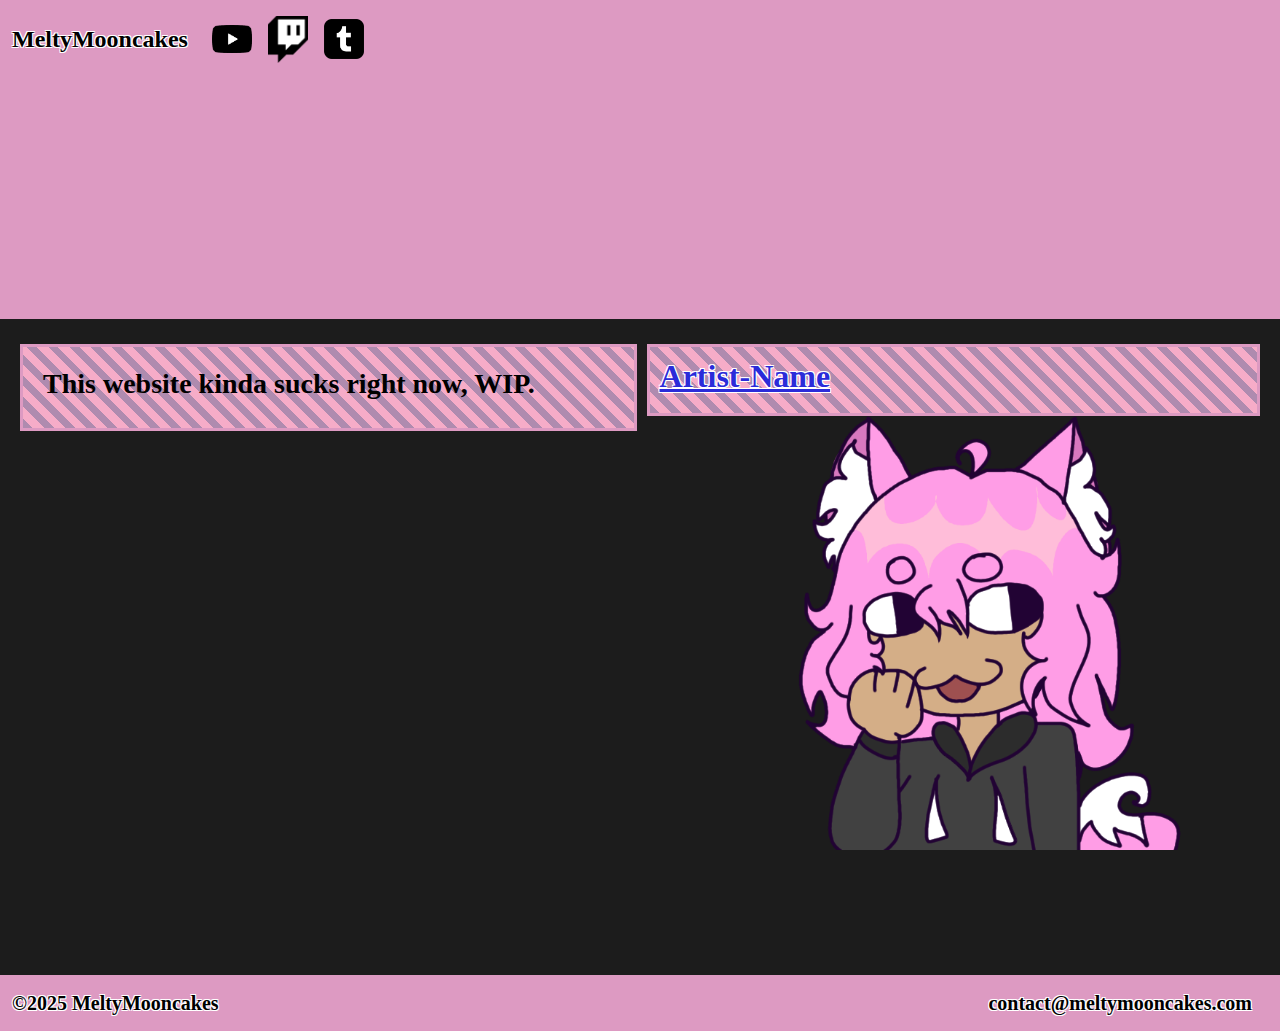
==== index.html @ decb264a "working on fanart section" ====
<!DOCTYPE html>
<html>

	<head>
		<meta property="og:type" content="website" />
		<meta charset="utf-8" />
		<meta name="viewport" content="width=device-width, initial-scale=1, maximum-scale=1" />

		<title>MeltyMooncakes</title>

		<meta name="title" content="MeltyMooncakes" />
		<meta name="theme-color" content="#dd9ac2" />
		<meta property="og:title" content="MeltyMooncakes" />
		<meta property="og:image" content="https://meltymooncakes.com/assets/images/avatar.png" />
		<meta property="og:description" content="Silly trans twitch streamer thing." />

		<script src="./bootstrap/bootstrap.bundle.min.js"></script>
		<link href="./bootstrap/bootstrap.min.css" rel="stylesheet" />
		<link href="./css/index.css" rel="stylesheet" />
	</head>

	<body>
		<nav class="navbar navbar-expand-lg bg-body-tertiary" id="header">
			<div class="container-fluid">
				<button class="navbar-toggler" type="button" data-bs-toggle="collapse"
					data-bs-target="#navbarNavDropdown" aria-controls="navbarNavDropdown" aria-expanded="false"
					aria-label="Toggle navigation">
					<span class="navbar-toggler-icon"></span>
				</button>

				<a class="navbar-brand" href="#">MeltyMooncakes</a>
				<div class="collapse navbar-collapse" id="navbarNavDropdown">
					<div class="navbar-nav">
						<a class="nav-link active" href="https://youtube.com/@meltymooncakes">
							<img src="./assets/icons/youtube.png" />
							<p class="navbar-title">Youtube</p>
						</a>
						<a class="nav-link active" href="https://twitch.tv/meltymooncakes">
							<img src="./assets/icons/twitch.png" />
							<p class="navbar-title">Twitch</p>
						</a>
						<a class="nav-link active" href="https://tumblr.com/meltymooncakes">
							<img src="./assets/icons/tumblr.png" />
							<p class="navbar-title">Tumblr</p>
						</a>
					</div>
				</div>
			</div>
		</nav>
		<nav class="navbar-expand-lg navbar navbar-bg">
			<br><br><br>
		</nav>
		<div id="body">
			<div class="body-sub sub-border stripes">
				<div><h3>This website kinda sucks right now, WIP.</h3></div>
			</div>
			<div class="body-sub">
				<div class="sub-border stripes" id="fanart-artist">
					<h2><a href="">Artist-Name</a></h2>
				</div>
				<image id="fanart-image" src="./assets/images/smug.png"></image>
			</div>
		</div>

		<nav class="navbar bottom-bar">
			<div class="container-fluid">
				<a class="navbar-brand" href="#">©2025 MeltyMooncakes</a>
				<br>
				<a class="navbar-brand">contact@meltymooncakes.com</a>
			</div>
		</nav>
	</body>

	<script>
		fetch("https://meltymooncakes.com/assets/fanart.json").then(res => {
			console.log(res);
		});
	</script>
</html>
---- css/index.css ----
@import url("https://meltymooncakes.com/css/fonts.css");
@import url("./components/others.css");
@import url("./components/navbar.css");
@import url("./components/fanart.css");

:root {
	--accent: #dd9ac2;

	--navbar-background: #dd9ac2;
	--navbar-text: #000000;

	--background: #1C1C1C;

	--component-striped-a: #AF8BAF;
	--component-striped-b: #F6ACC8;
	--component-striped-text: #000000;
	--text: #E0E0E0;
	--link: #2b2bd9;
}

a {
	color: var(--link);
	font-weight: 700;
	text-shadow:
		1px 1px 0px #FFF,
		1px -1px 0px #FFF,
		-1px 1px 0px #FFF,
		-1px -1px 0px #FFF;
}

body {
	background-color: var(--background);
	color: var(--text);
	font-family: montserrat;
}

h2 {
	font-weight: 700;
}
h3 {
	font-weight: 600;
}

.body-sub {
	width: -moz-available;
	width: -webkit-fill-available;
	margin: 5px;
	height: min-content;
}
.body-sub > div {
	padding: 20px;
}

.sub-border {
	border: 3px solid var(--accent);
}

#body {
	display: flex;
	justify-content: space-between;
	padding: 20px 15px;
}

#header h1 {
	text-shadow: 0px 0px 1px #00000001;
}


@media (max-width: 991px) {
	#body {
		flex-wrap: wrap;
	}
}
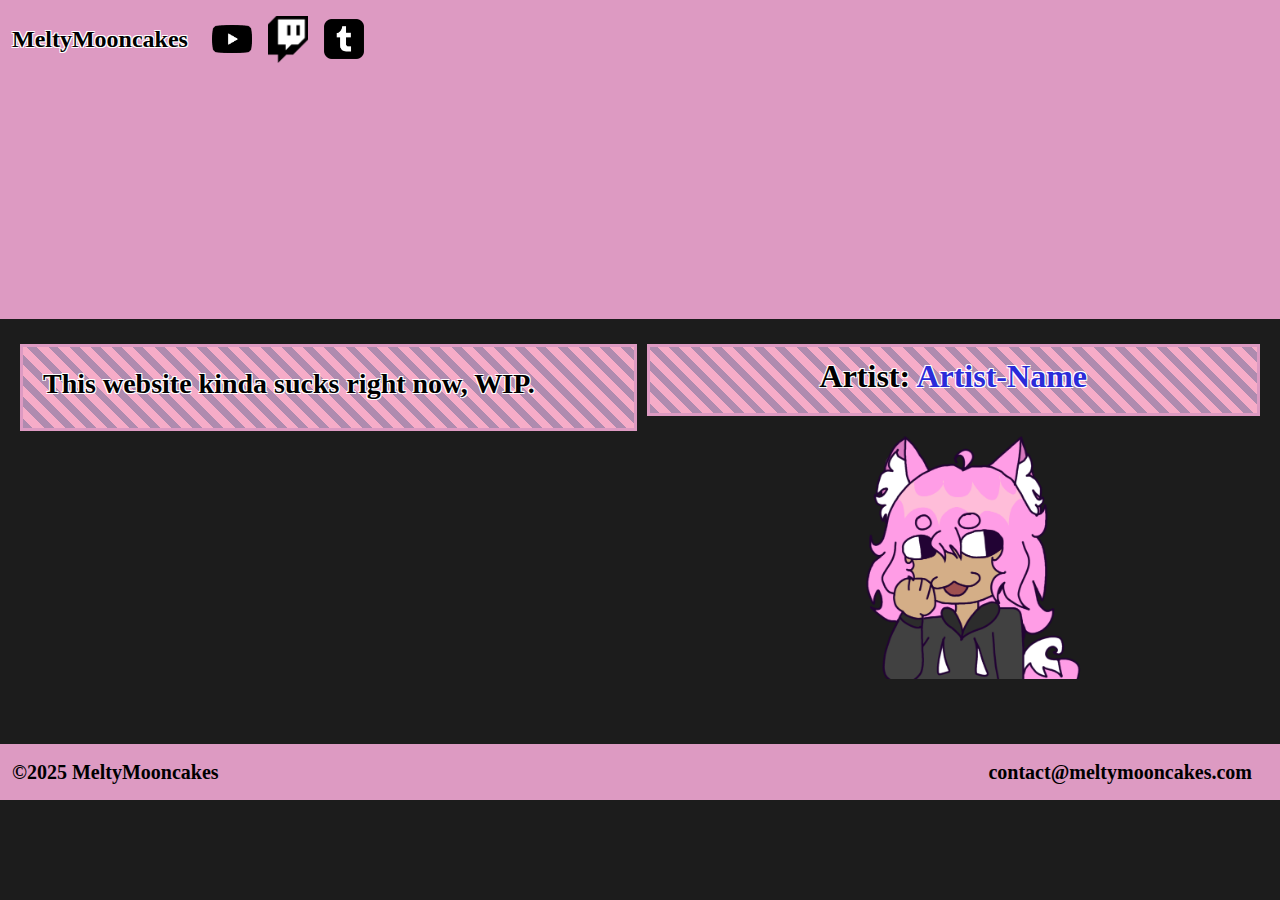
==== commit 8d92f7f4: "fanart stuff" ====
--- a/index.html
+++ b/index.html
@@ -28,7 +28,7 @@
 					<span class="navbar-toggler-icon"></span>
 				</button>
 
-				<a class="navbar-brand" href="#">MeltyMooncakes</a>
+				<a class="navbar-brand text-outline-white" href="#">MeltyMooncakes</a>
 				<div class="collapse navbar-collapse" id="navbarNavDropdown">
 					<div class="navbar-nav">
 						<a class="nav-link active" href="https://youtube.com/@meltymooncakes">
@@ -52,13 +52,15 @@
 		</nav>
 		<div id="body">
 			<div class="body-sub sub-border stripes">
-				<div><h3>This website kinda sucks right now, WIP.</h3></div>
+				<div class="text-outline-white"><h3>This website kinda sucks right now, WIP.</h3></div>
 			</div>
 			<div class="body-sub">
-				<div class="sub-border stripes" id="fanart-artist">
-					<h2><a href="">Artist-Name</a></h2>
+				<div class="sub-border stripes text-outline-white" id="fanart-artist">
+					<h2>Artist: <a href="" id="fanart-artist-name">Artist-Name</a></h2>
 				</div>
-				<image id="fanart-image" src="./assets/images/smug.png"></image>
+				<div class="fanart-image">
+					<image id="fanart-image" src="./assets/images/smug.png"></image>
+				</div>
 			</div>
 		</div>
 
@@ -72,8 +74,16 @@
 	</body>
 
 	<script>
-		fetch("https://meltymooncakes.com/assets/fanart.json").then(res => {
-			console.log(res);
+		fetch("https://meltymooncakes.com/assets/fanart.json").then(async res => {
+			const artistName = document.getElementById("fanart-artist-name"),
+				image = document.getElementById("fanart-image");
+
+			const entries = await res.json(),
+				entry = entries[Math.floor(Math.random() * entries.length)];
+
+			artistName.href = entry.link;
+			artistName.innerText = entry.artist;
+			image.src = entry.url;
 		});
 	</script>
 </html>--- a/css/index.css
+++ b/css/index.css
@@ -21,11 +21,7 @@
 a {
 	color: var(--link);
 	font-weight: 700;
-	text-shadow:
-		1px 1px 0px #FFF,
-		1px -1px 0px #FFF,
-		-1px 1px 0px #FFF,
-		-1px -1px 0px #FFF;
+	text-decoration-line: none;
 }
 
 body {
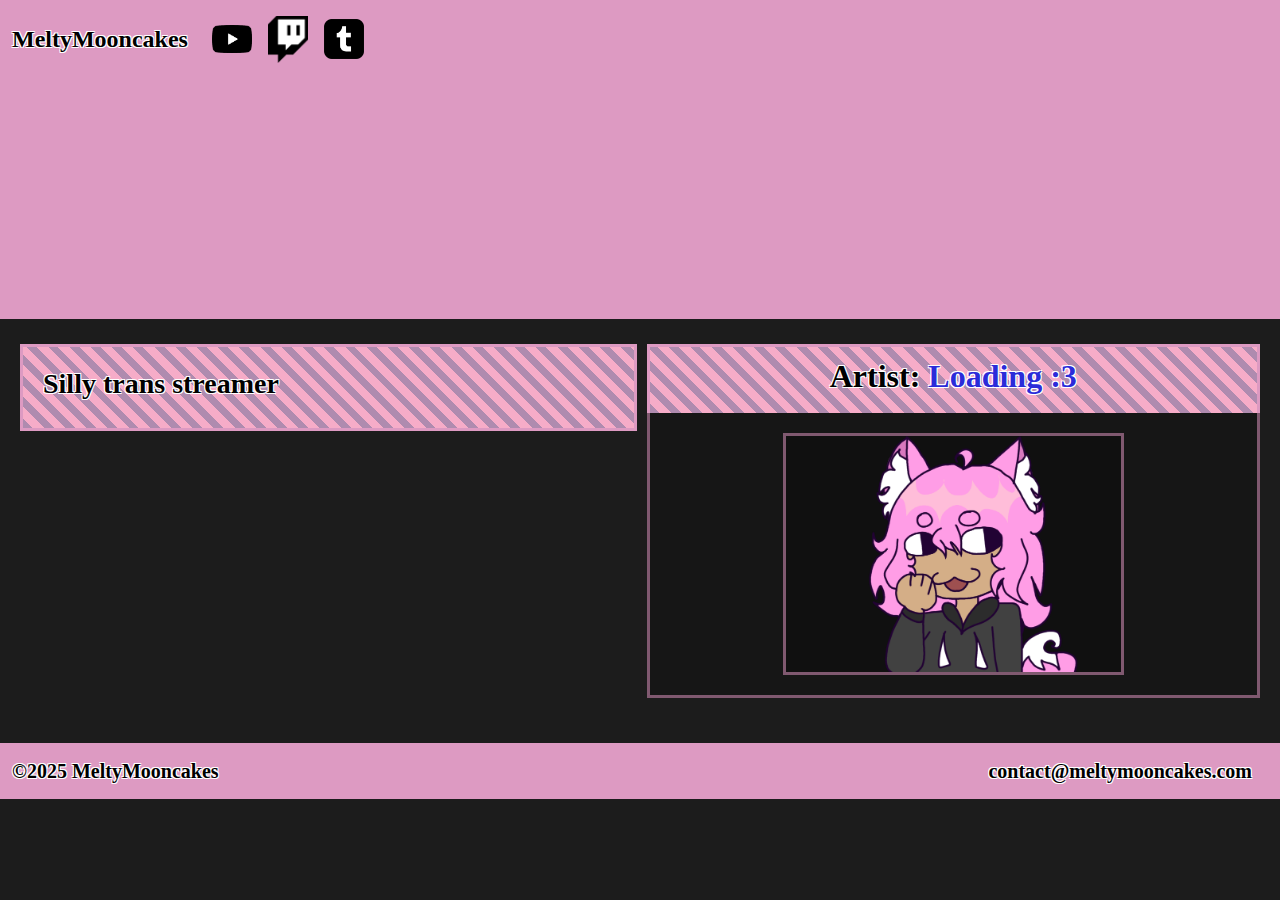
==== commit bc030838: "more styling" ====
--- a/index.html
+++ b/index.html
@@ -52,11 +52,13 @@
 		</nav>
 		<div id="body">
 			<div class="body-sub sub-border stripes">
-				<div class="text-outline-white"><h3>This website kinda sucks right now, WIP.</h3></div>
+				<div class="text-outline-white">
+					<h3>Silly trans streamer</h3>
+				</div>
 			</div>
 			<div class="body-sub">
-				<div class="sub-border stripes text-outline-white" id="fanart-artist">
-					<h2>Artist: <a href="" id="fanart-artist-name">Artist-Name</a></h2>
+				<div class="sub-border stripes text-outline-white center" id="fanart-artist">
+					<h2>Artist: <a href="https://youtu.be/dQw4w9WgXcQ?si=px4P8RDCMsF-Rrip" id="fanart-artist-name">Loading :3</a></h2>
 				</div>
 				<div class="fanart-image">
 					<image id="fanart-image" src="./assets/images/smug.png"></image>
@@ -65,7 +67,7 @@
 		</div>
 
 		<nav class="navbar bottom-bar">
-			<div class="container-fluid">
+			<div class="container-fluid text-outline-white">
 				<a class="navbar-brand" href="#">©2025 MeltyMooncakes</a>
 				<br>
 				<a class="navbar-brand">contact@meltymooncakes.com</a>
--- a/css/index.css
+++ b/css/index.css
@@ -5,11 +5,14 @@
 
 :root {
 	--accent: #dd9ac2;
+	--accent-muted: #805970;
 
 	--navbar-background: #dd9ac2;
 	--navbar-text: #000000;
 
 	--background: #1C1C1C;
+	--background-muted: #161616;
+	--background-muted-x: #101010;
 
 	--component-striped-a: #AF8BAF;
 	--component-striped-b: #F6ACC8;
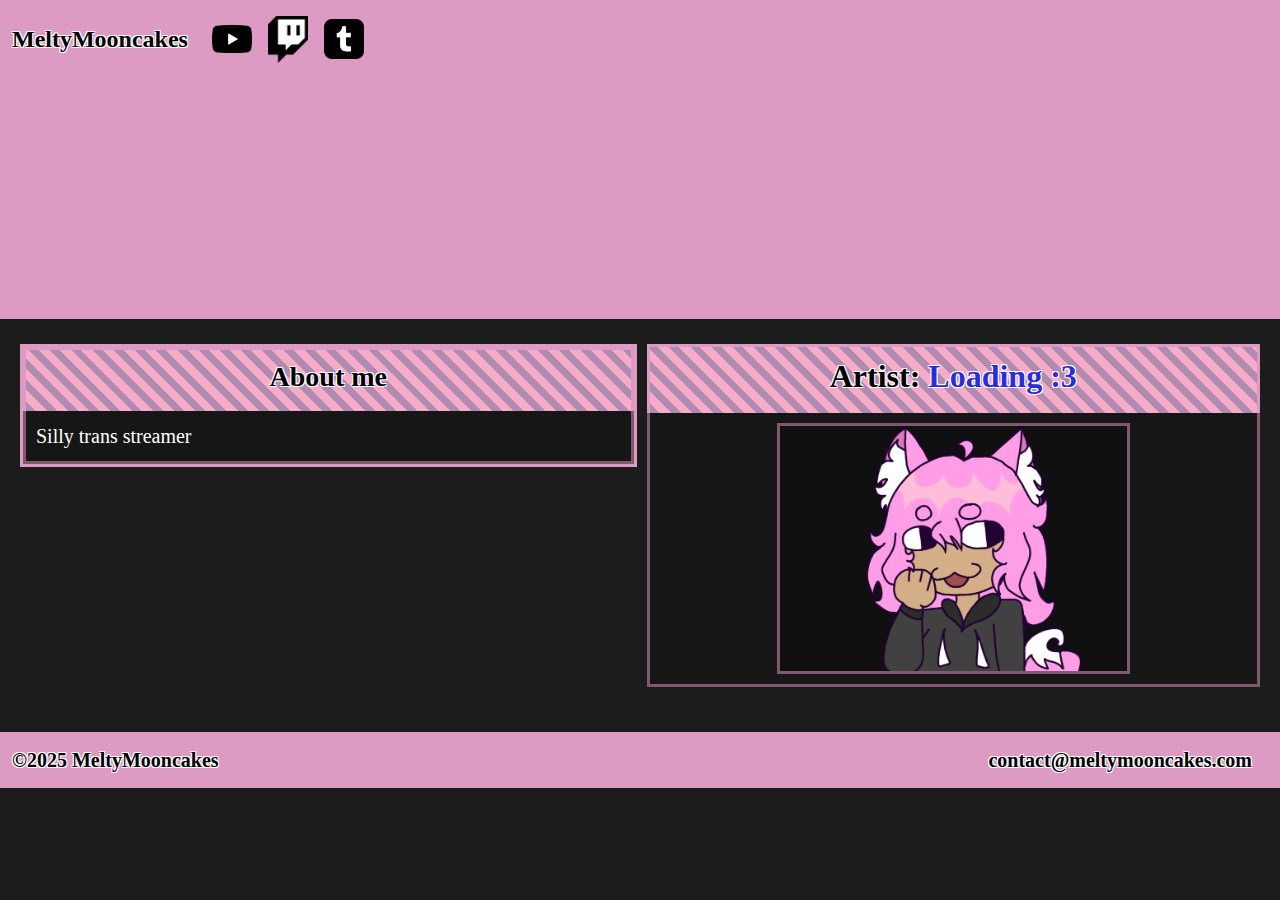
==== commit 41e843d8: "more stuff" ====
--- a/index.html
+++ b/index.html
@@ -52,15 +52,18 @@
 		</nav>
 		<div id="body">
 			<div class="body-sub sub-border stripes">
-				<div class="text-outline-white">
-					<h3>Silly trans streamer</h3>
+				<div class="sub-border stripes text-outline-white center sub-header">
+					<h3>About me</h3>
+				</div>
+				<div class="sub-content">
+					Silly trans streamer
 				</div>
 			</div>
 			<div class="body-sub">
-				<div class="sub-border stripes text-outline-white center" id="fanart-artist">
+				<div class="sub-border stripes text-outline-white center sub-header" id="fanart-artist">
 					<h2>Artist: <a href="https://youtu.be/dQw4w9WgXcQ?si=px4P8RDCMsF-Rrip" id="fanart-artist-name">Loading :3</a></h2>
 				</div>
-				<div class="fanart-image">
+				<div class="fanart-image sub-content">
 					<image id="fanart-image" src="./assets/images/smug.png"></image>
 				</div>
 			</div>
--- a/css/index.css
+++ b/css/index.css
@@ -47,12 +47,9 @@
 	height: min-content;
 }
 .body-sub > div {
-	padding: 20px;
+	padding: 10px;
 }
 
-.sub-border {
-	border: 3px solid var(--accent);
-}
 
 #body {
 	display: flex;
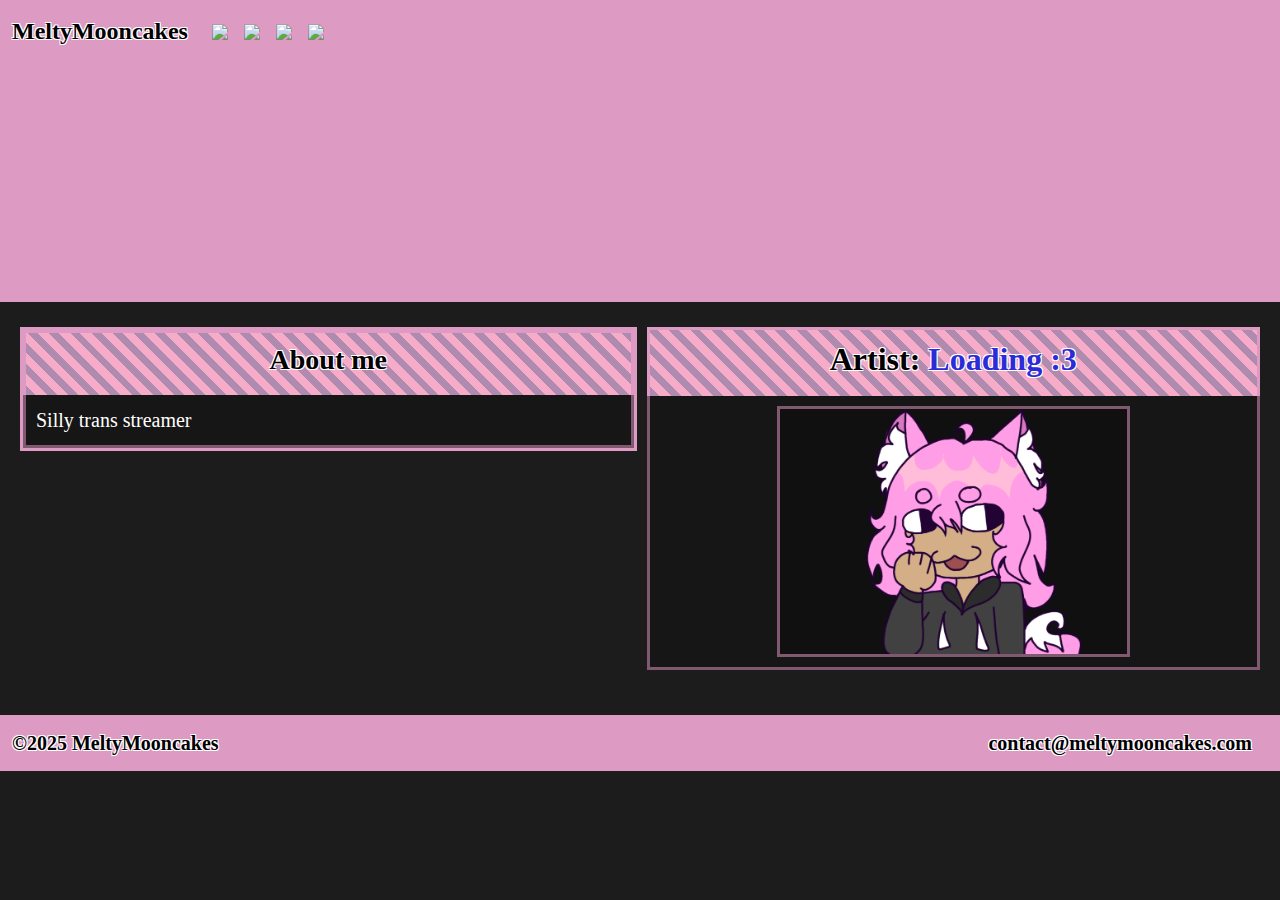
==== commit 6073cb03: "Added link to github" ====
--- a/index.html
+++ b/index.html
@@ -32,16 +32,20 @@
 				<div class="collapse navbar-collapse" id="navbarNavDropdown">
 					<div class="navbar-nav">
 						<a class="nav-link active" href="https://youtube.com/@meltymooncakes">
-							<img src="./assets/icons/youtube.png" />
+							<img src="https://meltymooncakes.com/assets/icons/youtube.png" />
 							<p class="navbar-title">Youtube</p>
 						</a>
 						<a class="nav-link active" href="https://twitch.tv/meltymooncakes">
-							<img src="./assets/icons/twitch.png" />
+							<img src="https://meltymooncakes.com/assets/icons/twitch.png" />
 							<p class="navbar-title">Twitch</p>
 						</a>
 						<a class="nav-link active" href="https://tumblr.com/meltymooncakes">
-							<img src="./assets/icons/tumblr.png" />
+							<img src="https://meltymooncakes.com/assets/icons/tumblr.png" />
 							<p class="navbar-title">Tumblr</p>
+						</a>
+						<a class="nav-link active" href="https://github.com/meltymooncakes">
+							<img src="https://meltymooncakes.com/assets/icons/github.png" />
+							<p class="navbar-title">Github</p>
 						</a>
 					</div>
 				</div>
@@ -91,4 +95,4 @@
 			image.src = entry.url;
 		});
 	</script>
-</html>+</html>
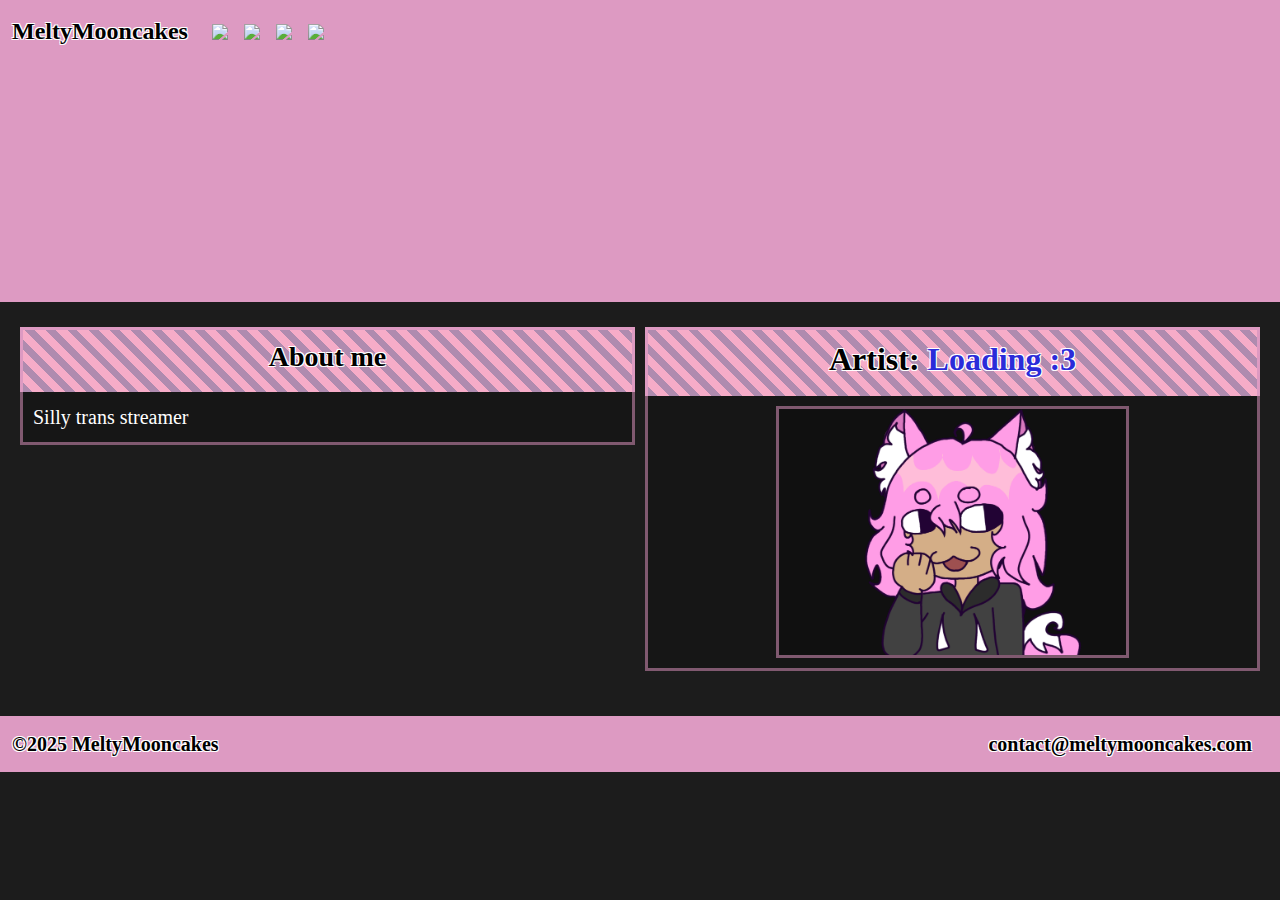
==== commit 36f1f7a3: "Fixed border issue on left panel" ====
--- a/index.html
+++ b/index.html
@@ -55,7 +55,7 @@
 			<br><br><br>
 		</nav>
 		<div id="body">
-			<div class="body-sub sub-border stripes">
+			<div class="body-sub">
 				<div class="sub-border stripes text-outline-white center sub-header">
 					<h3>About me</h3>
 				</div>
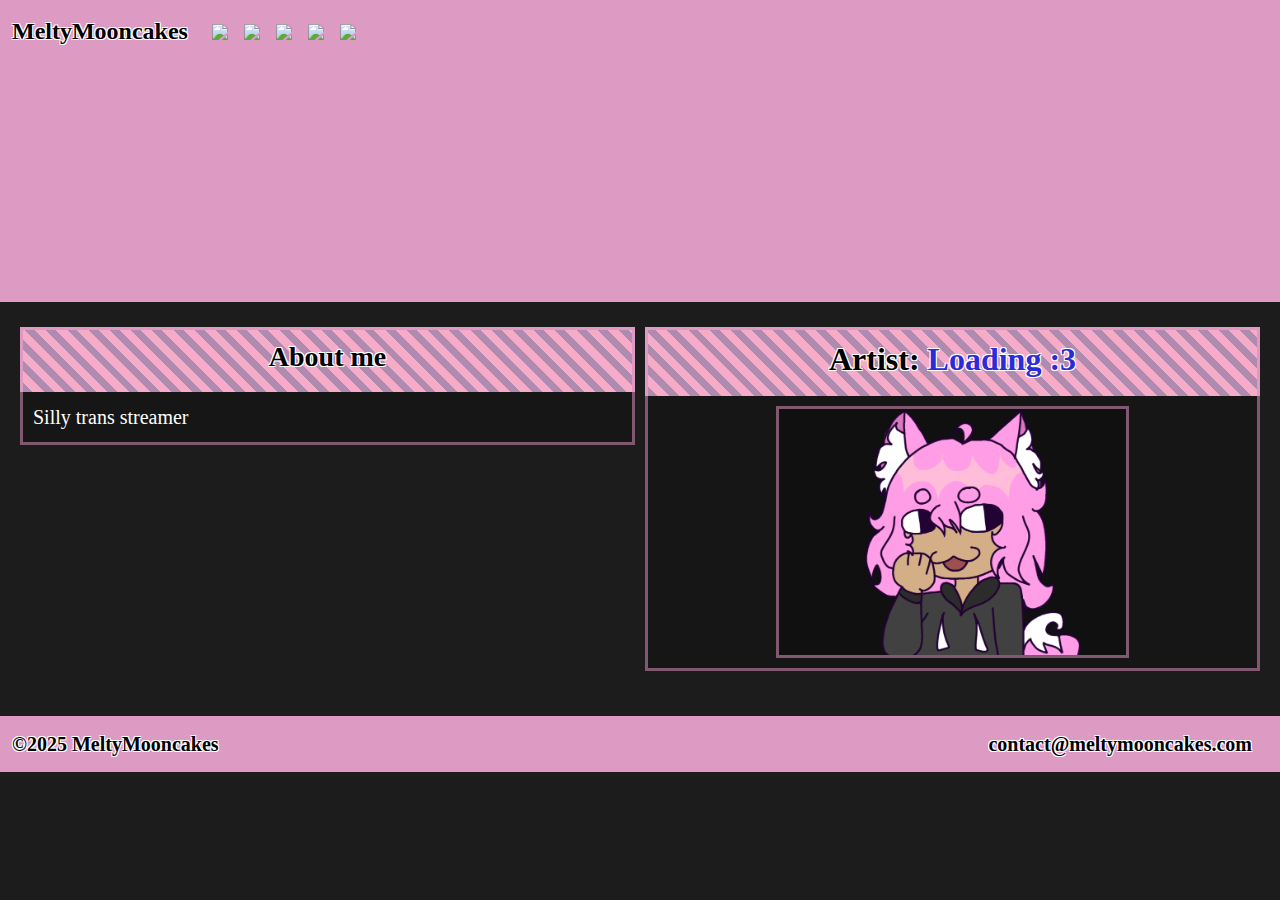
==== commit 8572fc58: "Added throne link" ====
--- a/index.html
+++ b/index.html
@@ -46,6 +46,10 @@
 						<a class="nav-link active" href="https://github.com/meltymooncakes">
 							<img src="https://meltymooncakes.com/assets/icons/github.png" />
 							<p class="navbar-title">Github</p>
+						</a>
+						<a class="nav-link active" href="https://throne.com/meltymooncakes">
+							<img src="https://meltymooncakes.com/assets/icons/throne.png" />
+							<p class="navbar-title">Throne</p>
 						</a>
 					</div>
 				</div>
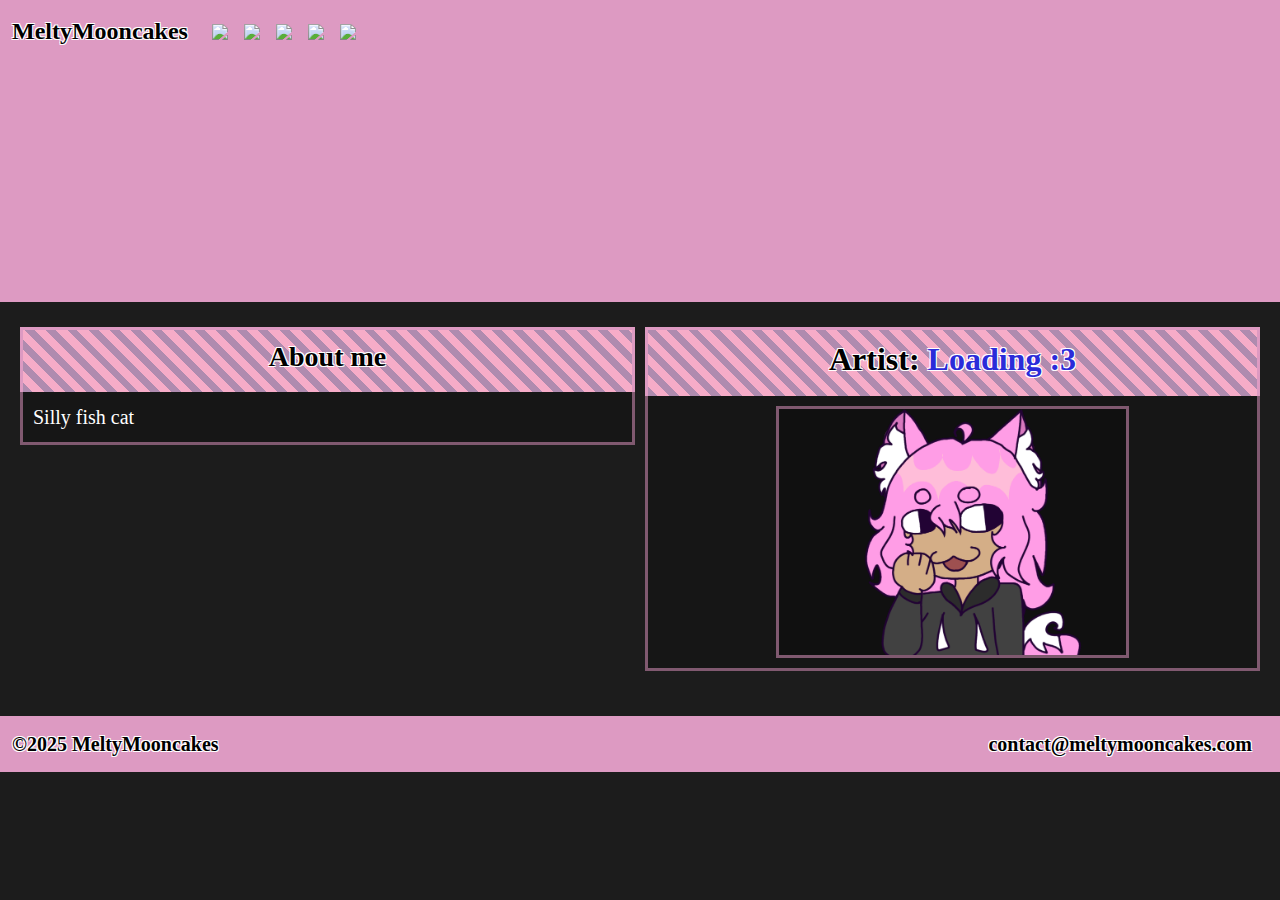
==== commit 87c1c06a: "trying to fix ai blocking" ====
--- a/index.html
+++ b/index.html
@@ -64,7 +64,7 @@
 					<h3>About me</h3>
 				</div>
 				<div class="sub-content">
-					Silly trans streamer
+					Silly fish cat
 				</div>
 			</div>
 			<div class="body-sub">
